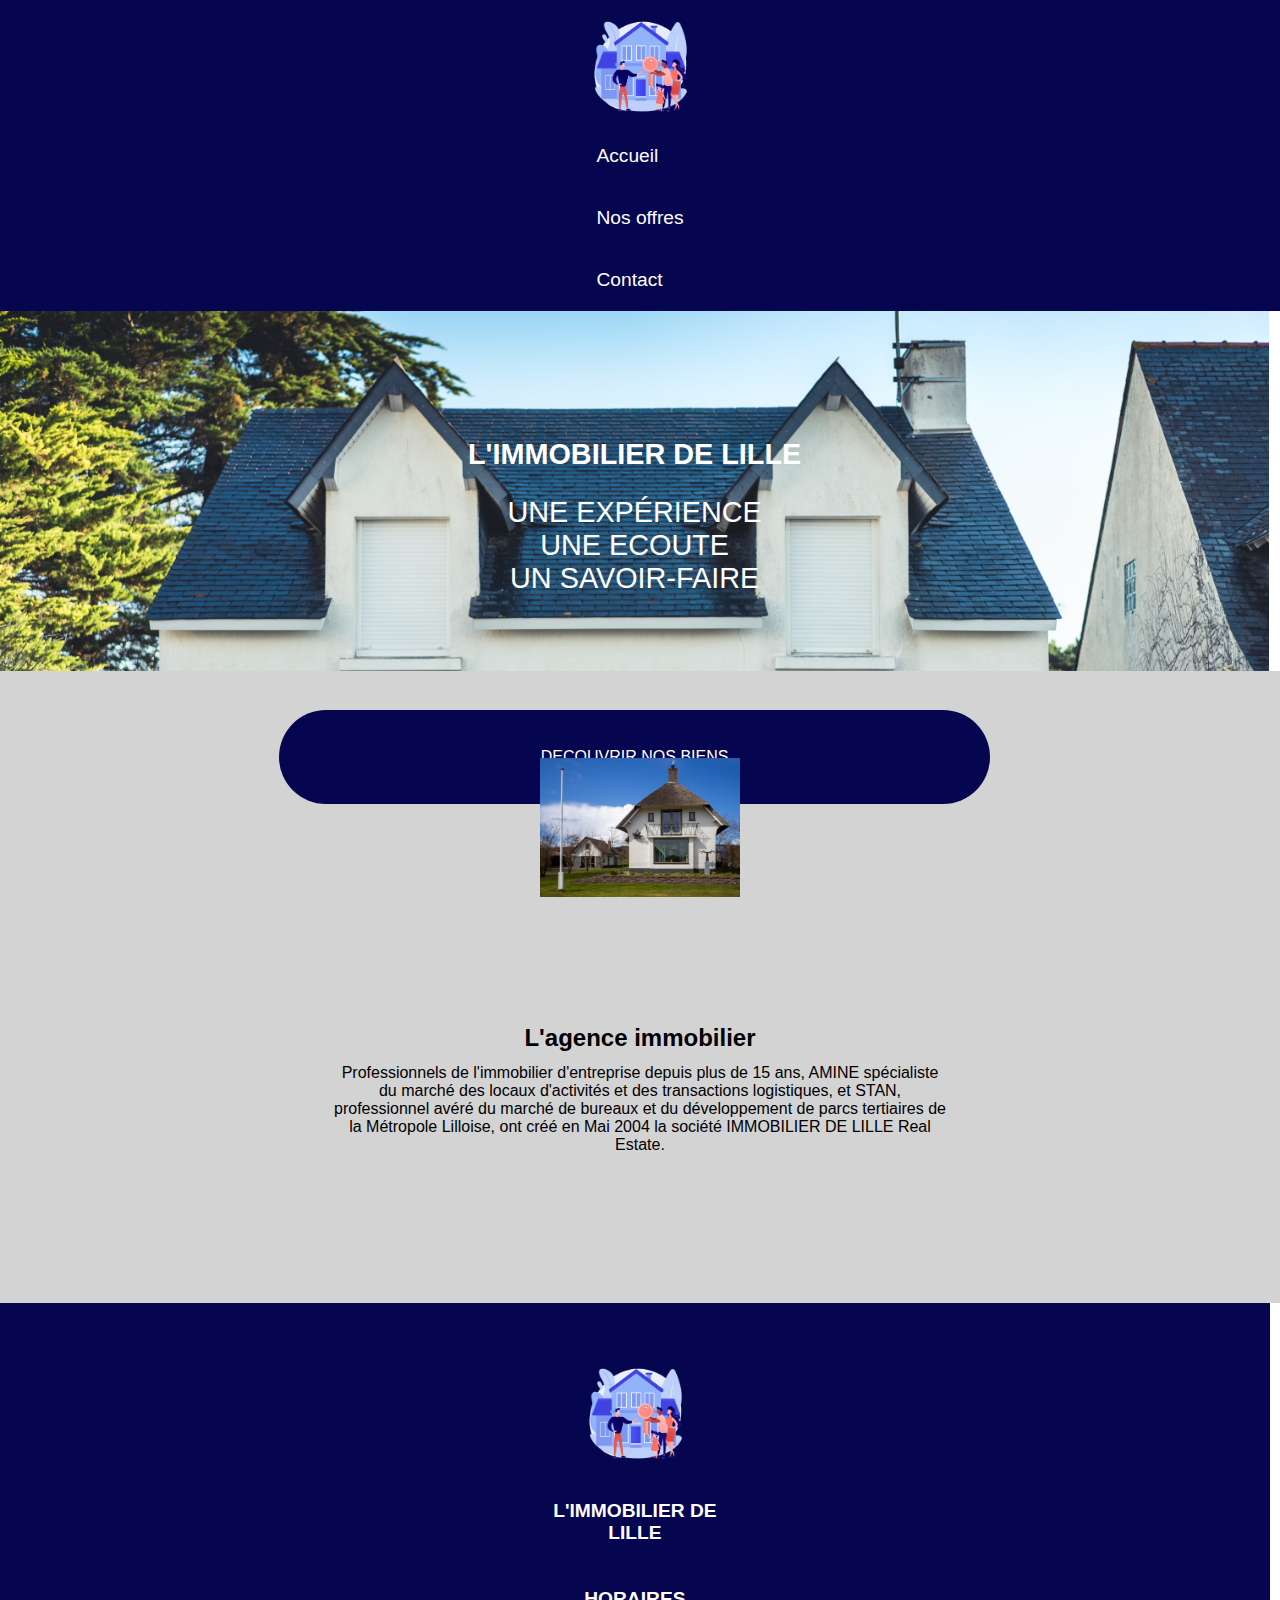
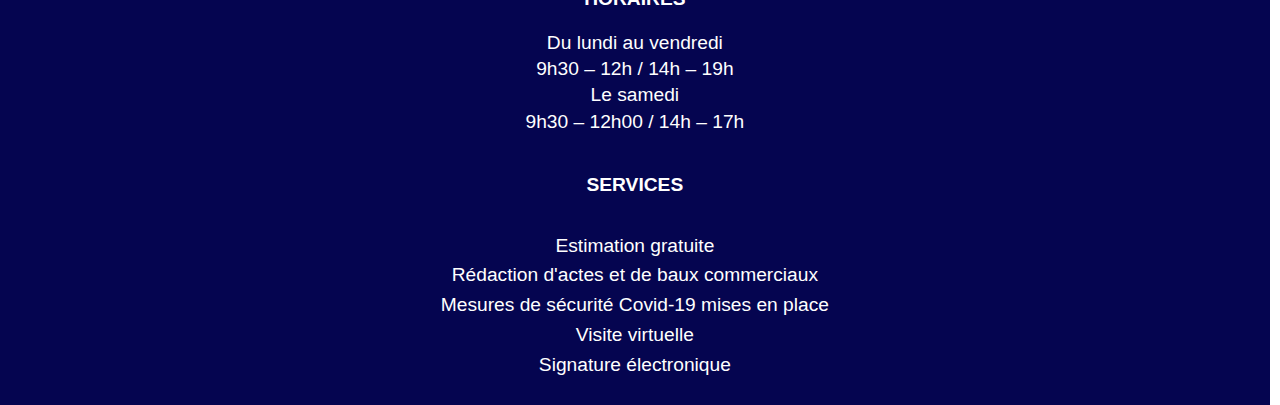
==== index.html @ 9977fcd3 "projet prefini prix a faire" ====
<!DOCTYPE html>
<html lang="fr">
<head>
    <meta charset="UTF-8">
    <meta http-equiv="X-UA-Compatible" content="IE=edge">
    <meta name="viewport" content="width=device-width, initial-scale=1.0">
    <link rel="stylesheet" href="index.css">
    <title>Agence immo</title>
</head>
<body>
    <header>
            <a href="index.html"><img class="logo" src="logo.png" alt="logo"></a>
        <nav class="menu">

            <ul>
                <li><a href="index.html">Accueil</a></li>
                <li><a href="Nos offres.html">Nos offres</a></li>
                <li><a href="contact.html">Contact</a></li>
              </ul>
        </nav>
    </header>
    <div class="block1">
        
        <h2>
            L'immobilier de Lille
        </h2>
        
        <p>
            une expérience</br>
            une ecoute</br>
            un savoir-faire
        </p>
        <a href="Nos offres.html" >decouvrir nos biens</a>
    </div>
    <div class="block2">
        <div class="img">
            <img src="img2.jpg" alt="image agence">
        </div>
        <div class="text">
            <h2>
                L'agence immobilier
            </h2>
            <p>
                Professionnels de l'immobilier d'entreprise depuis plus de 15 ans, AMINE  spécialiste du marché des locaux d'activités et des transactions logistiques, et STAN, professionnel avéré du marché de bureaux et du développement de parcs tertiaires de la Métropole Lilloise, ont créé en Mai 2004 la société IMMOBILIER DE LILLE Real Estate.
            </p>
        </div>
    </div>
        <footer>
            <div>
                <a href="index.html"><img class="logo" src="logo.png" alt="logo"></a>
                <a href="index.html">
                    <h3>
                        L'immobilier de Lille
                    </h3> 
                </a> 
            </div>
            <div>
                <h3>
                    horaires
                </h3>
                <p>
                    Du lundi au vendredi
                </p>
                <p>
                    9h30 – 12h / 14h – 19h
                </p>

                <p>Le samedi

                </p>
                <p>
                    9h30 – 12h00 / 14h – 17h                    
                </p>
            </div>
            <div>
                <h3>
                    services
                </h3>
                <p>
                    Estimation gratuite
                </p>
                <p>
                    Rédaction d'actes et de baux commerciaux
                </p>
                <p>
                    Mesures de sécurité Covid-19 mises en place
                </p>
                <p>
                    Visite virtuelle
                </p>
                <p>
                    Signature électronique 
                </p>
            </div>    
        </footer>
        
        
</body>
</html>
---- index.css ----
*{
    margin: 0%;
    font-family:"Montserrat", sans-serif;

}



header{
    background-color:rgb(5, 5, 80);
    display: flex;
    justify-content: space-around;
    align-items: center;
    font-size: 1.2rem;
    width: 100%;
}

.logo {
    padding:5% 0%;
    width: 100px;
    height: 100px;
}


.menu ul{
    width: max-content;
}

.menu li{
    
display: inline-flex;
padding: 20px;
width: max-content;

}
 


.menu li a{
    text-decoration: none;
    color: white;
        
    }

.menu li a:visited{
   text-decoration: none;
   color: white;
        
}

/* header */

.block1{
    background-image:url(img1.jpg);
    background-size: cover;
    top:0px;
    left: 0px;
    width: 99.16vw;
    height: 87vh;
    display: flex;
    flex-direction: column;
}

.block1 h2{
    padding-top: 10%;
    text-align: center;
    font-size: 1.8rem;
    color: white;
    text-transform: uppercase;
    
}
.block1 p{
    padding-top: 2%;
    text-align: center;
    font-size: 1.8rem;
    color: white;
    text-transform: uppercase;
    margin-bottom: 5%;
    
}
    
.block1 a {
    font-size: 1.8rem;
    color: white;
    text-align: center;
    text-transform: uppercase;
    text-decoration: none;  
    background-color: rgb(5, 5, 80); 
    padding: 3% 3%;
    border-radius: 50px;
    margin: 4% auto;
    }

.block1 a:hover{
   text-decoration: none;
   color: skyblue;
        
}

.block1 a:visited{
    text-decoration: none;       
 }

.block2{
 display: flex;
 justify-content: center;
 text-align: center;
 padding: 2%;
 background-color: lightgray;

} 
.img{
    width: 50%;
}
.block2 img{
    width: 200px;
}

.text{
text-align: left;
width: 50%;
}

.text h2{
    margin-bottom:2%;
}

footer{
    background-color:rgb(5, 5, 80);
    display: flex;
    justify-content: space-around;
    align-items: center;
    font-size: 1.2rem;
    width: 95.20vw;
    text-align: center;
    color: white;
    padding: 2%;
}

footer p{
    margin-top: 1%;
    padding-bottom:1%;
}
footer h3{
    font-size: 1.2rem;
    text-transform: uppercase;  
    padding-bottom: 5%;
}

footer a{
    text-decoration: none;
    color:white;
         
}

footer a:hover{
    text-decoration: none;
    color: skyblue;
         
 }
 
 footer a:visited{
     text-decoration: none; 
     color: white;      
}

@media screen and (max-width:1300px) {
    header { 
        flex-direction: column;
        justify-content: none;
        align-items: center;
        }
    
    
    .menu ul{
        display:flex;
        flex-direction: column;
        padding-left: 0px;
    
    }

    
    .menu li{
        display:flex;
        justify-content: center;
    }
    
    
        
    h1{
        width:100%;
        margin: 1%;
        text-align: center;
        padding: 2%;
        margin-bottom: 8%;
    }
    .block1 {
        height:40vh;
    }
    .block1 p{
        margin-bottom: 5%;
    }
    
    .block1 a{
        width: 50%;
        font-size: 1rem;
    }
    .block2{
        flex-direction: column;
        justify-content: none;
        align-items: center;   
    }

    img{
        margin-top:10% ;
    }
    .text{
        text-align: center;
        margin:10% 0%;
    }
    
    footer {
        flex-direction: column;
        justify-content: none;
        align-items: center;
        text-align: center;
      }

    footer h3{
        margin:10% 10%;
    }

    footer h3{
        margin-bottom: 5%;
    }

    }
    @media screen and (max-width: 960px) {
        .block1 a {
          width: 30%;
        }

        .block1 {
            height:35vh;
        }
      }
      
      @media screen and (max-width: 650px) {
        .block1 a {
          width: 40%;
        }
        .logo{
            width: 100px;
        }
      }
      
      @media screen and (max-width: 480px) {
    
        .block1 a {
          width: 60%;
        }

      }
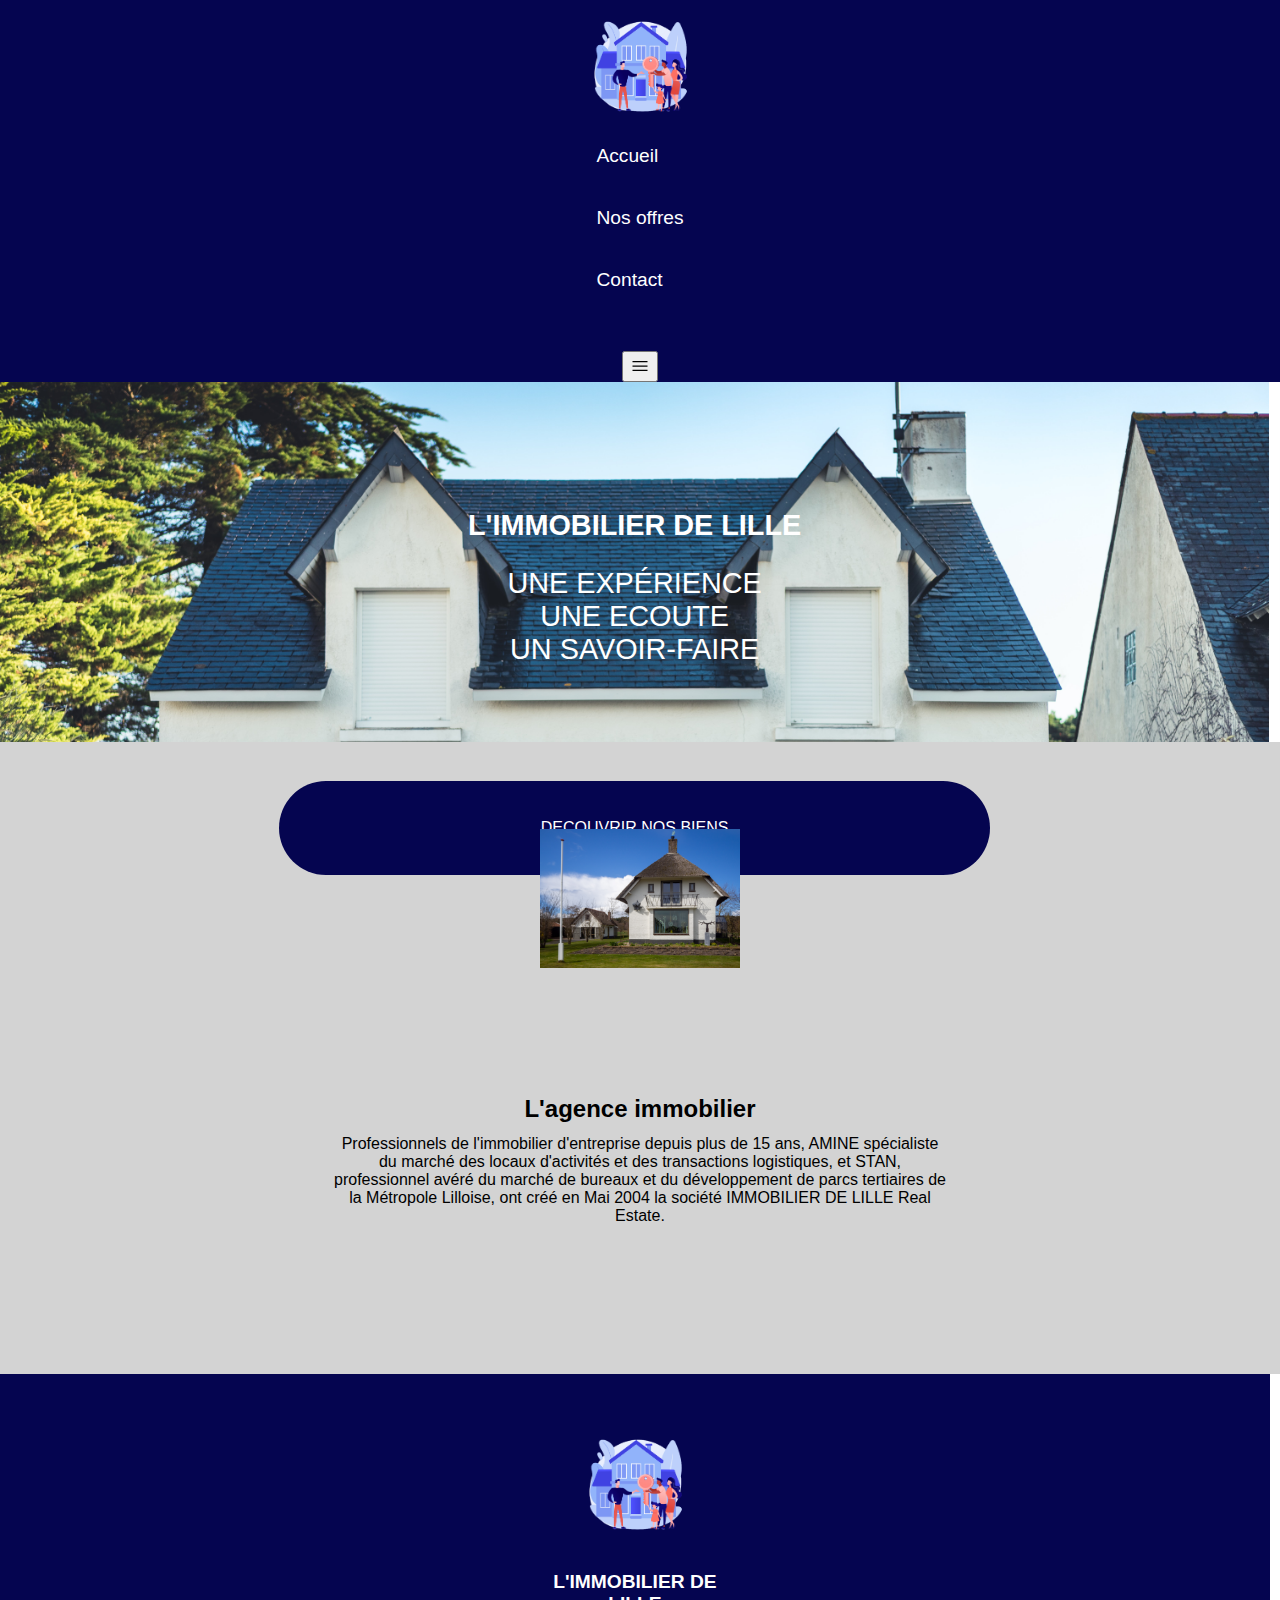
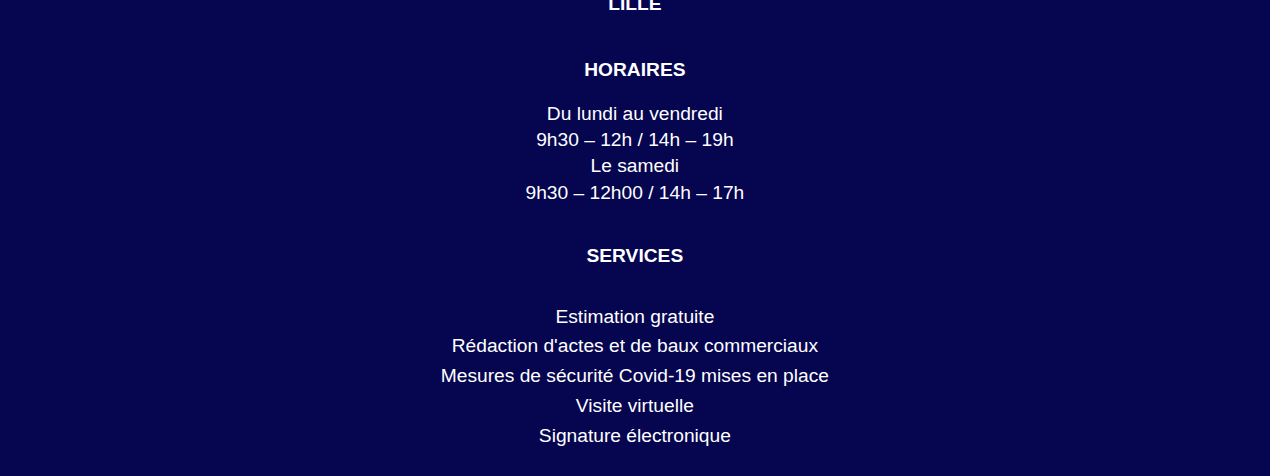
==== commit b11584f1: "javascript" ====
--- a/index.html
+++ b/index.html
@@ -1,5 +1,6 @@
 <!DOCTYPE html>
 <html lang="fr">
+
 <head>
     <meta charset="UTF-8">
     <meta http-equiv="X-UA-Compatible" content="IE=edge">
@@ -7,30 +8,40 @@
     <link rel="stylesheet" href="index.css">
     <title>Agence immo</title>
 </head>
+
 <body>
     <header>
-            <a href="index.html"><img class="logo" src="logo.png" alt="logo"></a>
-        <nav class="menu">
 
-            <ul>
-                <li><a href="index.html">Accueil</a></li>
-                <li><a href="Nos offres.html">Nos offres</a></li>
-                <li><a href="contact.html">Contact</a></li>
-              </ul>
-        </nav>
+        <a href="index.html"><img class="logo" src="logo.png" alt="logo"></a>
+
+        <div class="mainmenu">
+            <nav class="menu">
+
+                <ul>
+
+                    <li><a href="index.html">Accueil</a></li>
+                    <li><a href="Nos offres.html">Nos offres</a></li>
+                    <li><a href="contact.html">Contact</a></li>
+                    <li></li>
+                </ul>
+
+            </nav>
+        </div>
+        <button id="btnmenu"><img src="menugoogle.svg" id="svg" alt="boutonmenu"></button>
+
     </header>
     <div class="block1">
-        
+
         <h2>
             L'immobilier de Lille
         </h2>
-        
+
         <p>
             une expérience</br>
             une ecoute</br>
             un savoir-faire
         </p>
-        <a href="Nos offres.html" >decouvrir nos biens</a>
+        <a href="Nos offres.html">decouvrir nos biens</a>
     </div>
     <div class="block2">
         <div class="img">
@@ -41,59 +52,64 @@
                 L'agence immobilier
             </h2>
             <p>
-                Professionnels de l'immobilier d'entreprise depuis plus de 15 ans, AMINE  spécialiste du marché des locaux d'activités et des transactions logistiques, et STAN, professionnel avéré du marché de bureaux et du développement de parcs tertiaires de la Métropole Lilloise, ont créé en Mai 2004 la société IMMOBILIER DE LILLE Real Estate.
+                Professionnels de l'immobilier d'entreprise depuis plus de 15 ans, AMINE spécialiste du marché des
+                locaux d'activités et des transactions logistiques, et STAN, professionnel avéré du marché de bureaux et
+                du développement de parcs tertiaires de la Métropole Lilloise, ont créé en Mai 2004 la société
+                IMMOBILIER DE LILLE Real Estate.
             </p>
         </div>
     </div>
-        <footer>
-            <div>
-                <a href="index.html"><img class="logo" src="logo.png" alt="logo"></a>
-                <a href="index.html">
-                    <h3>
-                        L'immobilier de Lille
-                    </h3> 
-                </a> 
-            </div>
-            <div>
+    <footer>
+        <div>
+            <a href="index.html"><img class="logo" src="logo.png" alt="logo"></a>
+            <a href="index.html">
                 <h3>
-                    horaires
+                    L'immobilier de Lille
                 </h3>
-                <p>
-                    Du lundi au vendredi
-                </p>
-                <p>
-                    9h30 – 12h / 14h – 19h
-                </p>
+            </a>
+        </div>
+        <div>
+            <h3>
+                horaires
+            </h3>
+            <p>
+                Du lundi au vendredi
+            </p>
+            <p>
+                9h30 – 12h / 14h – 19h
+            </p>
 
-                <p>Le samedi
+            <p>Le samedi
 
-                </p>
-                <p>
-                    9h30 – 12h00 / 14h – 17h                    
-                </p>
-            </div>
-            <div>
-                <h3>
-                    services
-                </h3>
-                <p>
-                    Estimation gratuite
-                </p>
-                <p>
-                    Rédaction d'actes et de baux commerciaux
-                </p>
-                <p>
-                    Mesures de sécurité Covid-19 mises en place
-                </p>
-                <p>
-                    Visite virtuelle
-                </p>
-                <p>
-                    Signature électronique 
-                </p>
-            </div>    
-        </footer>
-        
-        
+            </p>
+            <p>
+                9h30 – 12h00 / 14h – 17h
+            </p>
+        </div>
+        <div>
+            <h3>
+                services
+            </h3>
+            <p>
+                Estimation gratuite
+            </p>
+            <p>
+                Rédaction d'actes et de baux commerciaux
+            </p>
+            <p>
+                Mesures de sécurité Covid-19 mises en place
+            </p>
+            <p>
+                Visite virtuelle
+            </p>
+            <p>
+                Signature électronique
+            </p>
+        </div>
+
+    </footer>
+
+    <script src="index.js"></script>
 </body>
+
 </html>--- a/index.css
+++ b/index.css
@@ -1,263 +1,252 @@
-*{
-    margin: 0%;
-    font-family:"Montserrat", sans-serif;
-
-}
-
-
-
-header{
-    background-color:rgb(5, 5, 80);
+* {
+  margin: 0%;
+  font-family: "Montserrat", sans-serif;
+}
+
+header {
+  background-color: rgb(5, 5, 80);
+  display: flex;
+  justify-content: space-around;
+  align-items: center;
+  font-size: 1.2rem;
+  width: 100%;
+}
+
+.logo {
+  padding: 5% 0%;
+  width: 100px;
+  height: 100px;
+}
+
+.menu ul {
+  width: max-content;
+}
+
+.menu li {
+  display: inline-flex;
+  padding: 20px;
+  width: max-content;
+}
+
+.menu li a {
+  text-decoration: none;
+  color: white;
+}
+
+.menu li a:visited {
+  text-decoration: none;
+  color: white;
+}
+
+/* header */
+
+.block1 {
+  background-image: url(img1.jpg);
+  background-size: cover;
+  top: 0px;
+  left: 0px;
+  width: 99.16vw;
+  height: 87vh;
+  display: flex;
+  flex-direction: column;
+}
+
+.block1 h2 {
+  padding-top: 10%;
+  text-align: center;
+  font-size: 1.8rem;
+  color: white;
+  text-transform: uppercase;
+}
+.block1 p {
+  padding-top: 2%;
+  text-align: center;
+  font-size: 1.8rem;
+  color: white;
+  text-transform: uppercase;
+  margin-bottom: 5%;
+}
+
+.block1 a {
+  font-size: 1.8rem;
+  color: white;
+  text-align: center;
+  text-transform: uppercase;
+  text-decoration: none;
+  background-color: rgb(5, 5, 80);
+  padding: 3% 3%;
+  border-radius: 50px;
+  margin: 4% auto;
+}
+
+.block1 a:hover {
+  text-decoration: none;
+  color: skyblue;
+}
+
+.block1 a:visited {
+  text-decoration: none;
+}
+
+.block2 {
+  display: flex;
+  justify-content: center;
+  text-align: center;
+  padding: 2%;
+  background-color: lightgray;
+}
+.img {
+  width: 50%;
+}
+.block2 img {
+  width: 200px;
+}
+
+.text {
+  text-align: left;
+  width: 50%;
+}
+
+.text h2 {
+  margin-bottom: 2%;
+}
+
+footer {
+  background-color: rgb(5, 5, 80);
+  display: flex;
+  justify-content: space-around;
+  align-items: center;
+  font-size: 1.2rem;
+  width: 95.2vw;
+  text-align: center;
+  color: white;
+  padding: 2%;
+}
+
+footer p {
+  margin-top: 1%;
+  padding-bottom: 1%;
+}
+footer h3 {
+  font-size: 1.2rem;
+  text-transform: uppercase;
+  padding-bottom: 5%;
+}
+
+footer a {
+  text-decoration: none;
+  color: white;
+}
+
+footer a:hover {
+  text-decoration: none;
+  color: skyblue;
+}
+
+footer a:visited {
+  text-decoration: none;
+  color: white;
+}
+
+#svg {
+  height: 20px;
+  border-radius: 50 px;
+}
+
+@media screen and (max-width: 1300px) {
+  header {
+    flex-direction: column;
+    justify-content: none;
+    align-items: center;
+  }
+
+  .menu ul {
     display: flex;
-    justify-content: space-around;
+    flex-direction: column;
+    padding-left: 0px;
+  }
+
+  .menu li {
+    display: flex;
+    justify-content: center;
+  }
+
+  h1 {
+    width: 100%;
+    margin: 1%;
+    text-align: center;
+    padding: 2%;
+    margin-bottom: 8%;
+  }
+  .block1 {
+    height: 40vh;
+  }
+  .block1 p {
+    margin-bottom: 5%;
+  }
+
+  .block1 a {
+    width: 50%;
+    font-size: 1rem;
+  }
+  .block2 {
+    flex-direction: column;
+    justify-content: none;
     align-items: center;
-    font-size: 1.2rem;
-    width: 100%;
-}
-
-.logo {
-    padding:5% 0%;
+  }
+
+  img {
+    margin-top: 10%;
+  }
+  .text {
+    text-align: center;
+    margin: 10% 0%;
+  }
+
+  footer {
+    flex-direction: column;
+    justify-content: none;
+    align-items: center;
+    text-align: center;
+  }
+
+  footer h3 {
+    margin: 10% 10%;
+  }
+
+  footer h3 {
+    margin-bottom: 5%;
+  }
+}
+@media screen and (max-width: 960px) {
+  .block1 a {
+    width: 30%;
+  }
+
+  .block1 {
+    height: 35vh;
+  }
+}
+
+@media screen and (max-width: 650px) {
+  .block1 a {
+    width: 40%;
+  }
+  .logo {
     width: 100px;
-    height: 100px;
-}
-
-
-.menu ul{
-    width: max-content;
-}
-
-.menu li{
-    
-display: inline-flex;
-padding: 20px;
-width: max-content;
-
-}
- 
-
-
-.menu li a{
-    text-decoration: none;
-    color: white;
-        
-    }
-
-.menu li a:visited{
-   text-decoration: none;
-   color: white;
-        
-}
-
-/* header */
-
-.block1{
-    background-image:url(img1.jpg);
-    background-size: cover;
-    top:0px;
-    left: 0px;
-    width: 99.16vw;
-    height: 87vh;
-    display: flex;
-    flex-direction: column;
-}
-
-.block1 h2{
-    padding-top: 10%;
-    text-align: center;
-    font-size: 1.8rem;
-    color: white;
-    text-transform: uppercase;
-    
-}
-.block1 p{
-    padding-top: 2%;
-    text-align: center;
-    font-size: 1.8rem;
-    color: white;
-    text-transform: uppercase;
-    margin-bottom: 5%;
-    
-}
-    
-.block1 a {
-    font-size: 1.8rem;
-    color: white;
-    text-align: center;
-    text-transform: uppercase;
-    text-decoration: none;  
-    background-color: rgb(5, 5, 80); 
-    padding: 3% 3%;
-    border-radius: 50px;
-    margin: 4% auto;
-    }
-
-.block1 a:hover{
-   text-decoration: none;
-   color: skyblue;
-        
-}
-
-.block1 a:visited{
-    text-decoration: none;       
- }
-
-.block2{
- display: flex;
- justify-content: center;
- text-align: center;
- padding: 2%;
- background-color: lightgray;
-
-} 
-.img{
-    width: 50%;
-}
-.block2 img{
-    width: 200px;
-}
-
-.text{
-text-align: left;
-width: 50%;
-}
-
-.text h2{
-    margin-bottom:2%;
-}
-
-footer{
-    background-color:rgb(5, 5, 80);
-    display: flex;
-    justify-content: space-around;
-    align-items: center;
-    font-size: 1.2rem;
-    width: 95.20vw;
-    text-align: center;
-    color: white;
-    padding: 2%;
-}
-
-footer p{
-    margin-top: 1%;
-    padding-bottom:1%;
-}
-footer h3{
-    font-size: 1.2rem;
-    text-transform: uppercase;  
-    padding-bottom: 5%;
-}
-
-footer a{
-    text-decoration: none;
-    color:white;
-         
-}
-
-footer a:hover{
-    text-decoration: none;
-    color: skyblue;
-         
- }
- 
- footer a:visited{
-     text-decoration: none; 
-     color: white;      
-}
-
-@media screen and (max-width:1300px) {
-    header { 
-        flex-direction: column;
-        justify-content: none;
-        align-items: center;
-        }
-    
-    
-    .menu ul{
-        display:flex;
-        flex-direction: column;
-        padding-left: 0px;
-    
-    }
-
-    
-    .menu li{
-        display:flex;
-        justify-content: center;
-    }
-    
-    
-        
-    h1{
-        width:100%;
-        margin: 1%;
-        text-align: center;
-        padding: 2%;
-        margin-bottom: 8%;
-    }
-    .block1 {
-        height:40vh;
-    }
-    .block1 p{
-        margin-bottom: 5%;
-    }
-    
-    .block1 a{
-        width: 50%;
-        font-size: 1rem;
-    }
-    .block2{
-        flex-direction: column;
-        justify-content: none;
-        align-items: center;   
-    }
-
-    img{
-        margin-top:10% ;
-    }
-    .text{
-        text-align: center;
-        margin:10% 0%;
-    }
-    
-    footer {
-        flex-direction: column;
-        justify-content: none;
-        align-items: center;
-        text-align: center;
-      }
-
-    footer h3{
-        margin:10% 10%;
-    }
-
-    footer h3{
-        margin-bottom: 5%;
-    }
-
-    }
-    @media screen and (max-width: 960px) {
-        .block1 a {
-          width: 30%;
-        }
-
-        .block1 {
-            height:35vh;
-        }
-      }
-      
-      @media screen and (max-width: 650px) {
-        .block1 a {
-          width: 40%;
-        }
-        .logo{
-            width: 100px;
-        }
-      }
-      
-      @media screen and (max-width: 480px) {
-    
-        .block1 a {
-          width: 60%;
-        }
-
-      }+  }
+}
+
+@media screen and (max-width: 480px) {
+  .block1 a {
+    width: 60%;
+  }
+}
+@media screen and (min-width: 1301px) {
+  #svg {
+    display: none;
+  }
+  #btnmenu {
+    display: none;
+  }
+}
